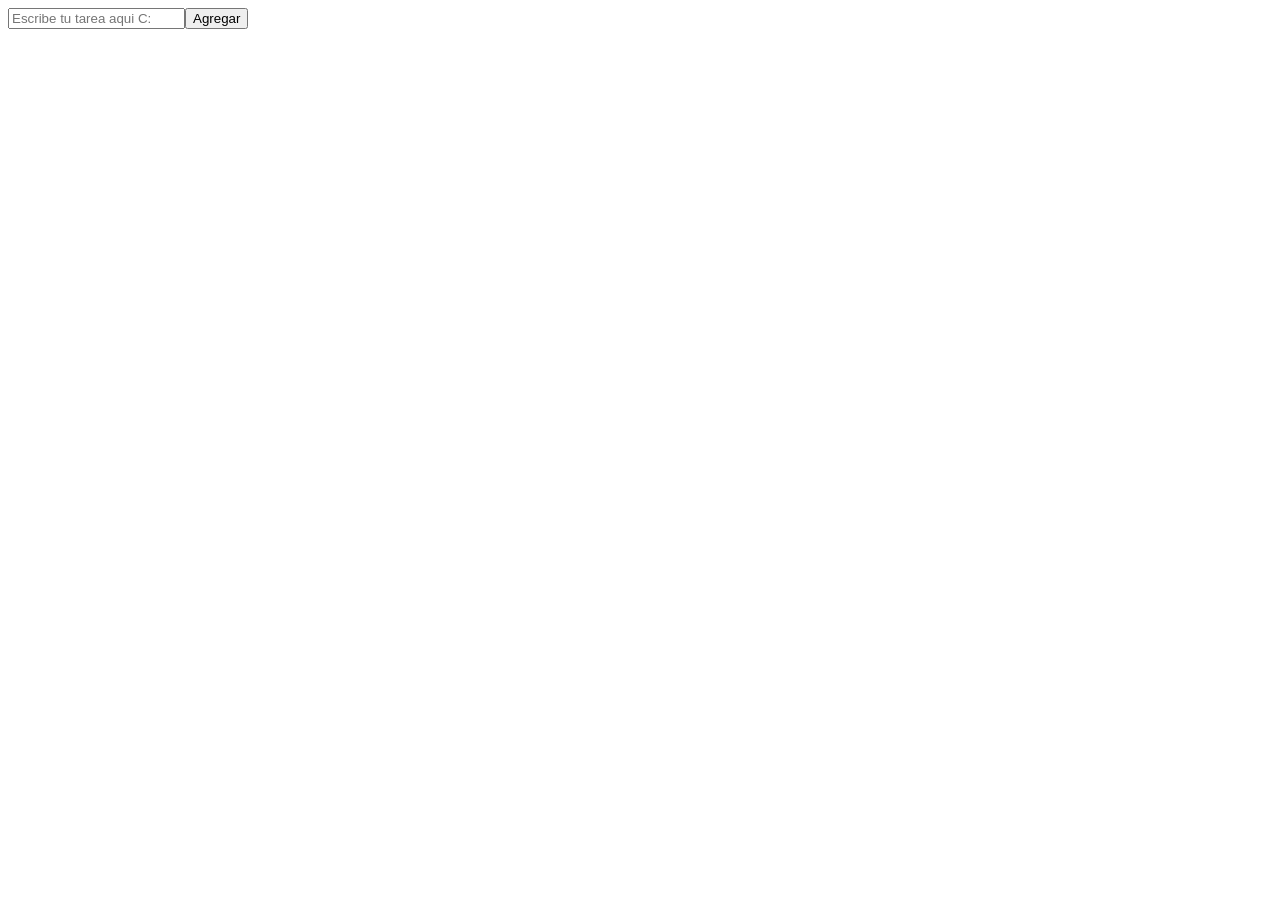
==== index.html @ 27ebbbf5 "cambiando el nombre a index" ====
<!DOCTYPE html>
<html lang="en">
  <head>
    <meta charset="utf-8">
    <title>Todo App</title>
  </head>
  <body>

    <div id="app" ></div>
	<script type="text/javascript" src="main.js"></script>
  </body>
</html>
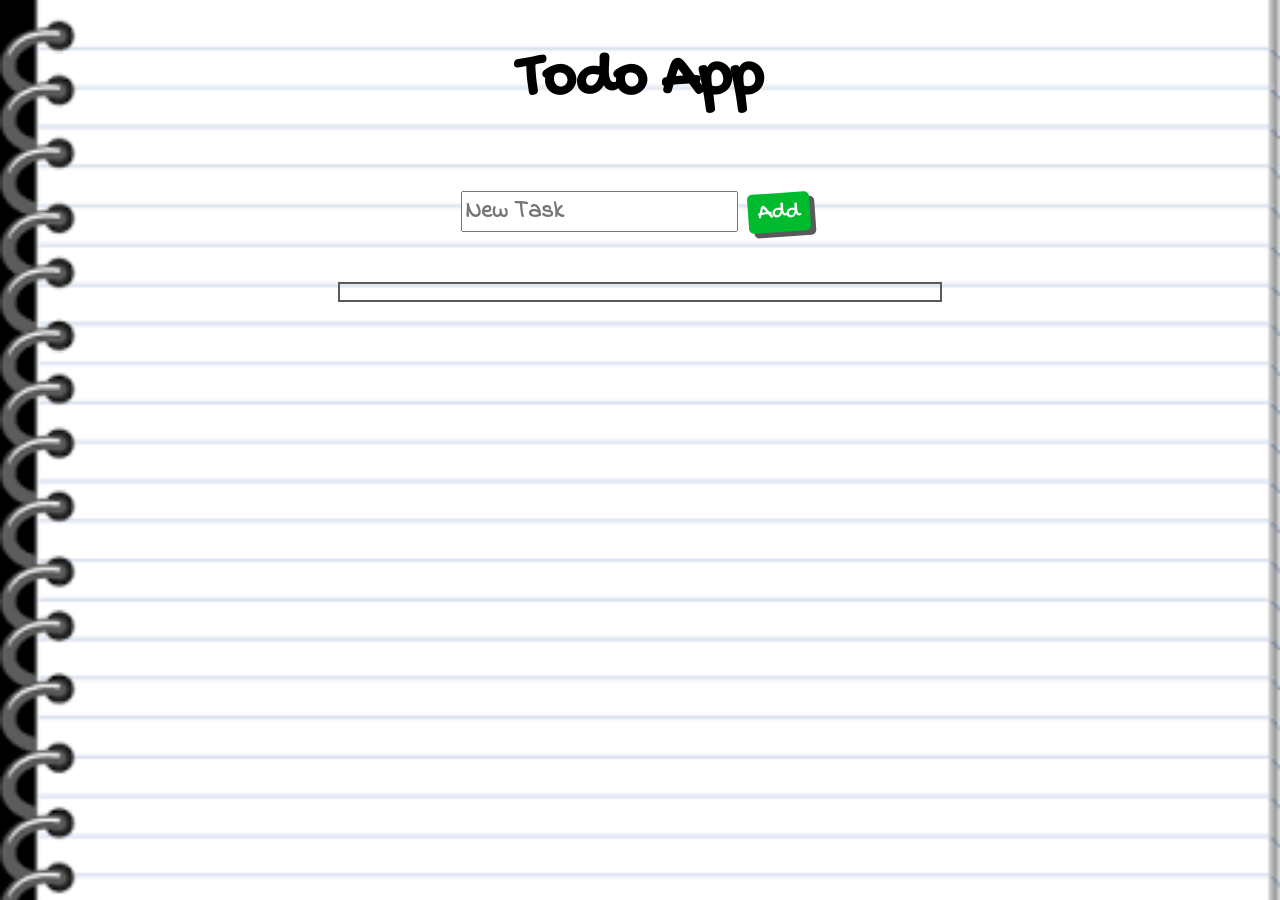
==== commit 3ab588cf: "renombrando el archivo principal" ====
--- a/index.html
+++ b/index.html
@@ -2,11 +2,12 @@
 <html lang="en">
   <head>
     <meta charset="utf-8">
-    <title>Todo App</title>
+    <link rel="stylesheet" href="styles.css">
+    <link rel="stylesheet" href="style.css">
+    <title>To do App</title>
   </head>
   <body>
-
     <div id="app" ></div>
-	<script type="text/javascript" src="main.js"></script>
+	  <script type="text/javascript" src="main.js"></script>
   </body>
 </html>
--- a/styles.css
+++ b/styles.css
@@ -0,0 +1,115 @@
+@import url('https://fonts.googleapis.com/css?family=Gochi+Hand');
+@import url('https://fonts.googleapis.com/css2?family=Inconsolata:wght@500&display=swap');
+@import url('https://fonts.googleapis.com/css2?family=Indie+Flower&display=swap');
+
+body {
+    padding: 0;
+    margin: 0;
+}
+
+#app {
+    background-image: url(images/fondoLibreta.png);
+    background-attachment: fixed;
+    background-size: cover;
+    background-repeat: no-repeat;
+    background-position: center center;
+    height: 100vh;
+    display: flex;
+    align-items: center;
+    align-content: center;
+    flex-direction: column;
+    overflow-y: scroll;
+
+}
+
+#tittleText {
+    font-family: 'Gochi Hand';
+    font-size: 4em;
+}
+
+#buttonAdd {
+    border: none;
+    transform: rotate(-4deg);
+    transform-origin: center;
+    font-family: 'Gochi Hand';
+    font-size: 1.5em;
+    border-radius: 5px;
+    box-shadow: 5px 5px 0 #5a5a5a;
+    background-color: #00bb2d;
+    color: #ffffff;
+    padding: 5px;
+    padding-left: 10px;
+    padding-right: 10px;
+    margin-left: 10px;
+    margin-right: 10px;
+}
+
+#buttonAdd:hover {
+    background-color: #ee8d85;
+    transform: rotate(8deg);
+    transform-origin: center;
+}
+
+#inputTask {
+    font-size: 1.5em;
+    font-family: 'Indie Flower', cursive;
+    font-weight: bolder;
+
+}
+
+#inputTask:focus {
+    outline: none !important;
+    border-left-color: #00bb2d;
+    border-color: #00bb2d;
+}
+
+#divContainer {
+    display: inline-block;
+    margin-bottom: 50px;
+    margin-top: 30px;
+}
+
+section {
+    display: inline-block;
+    width: 600px;
+    border: #5a5a5a 2px solid;
+}
+
+li {
+    position: relative;
+    padding: 0.5rem;
+    list-style: none;
+}
+
+li > p {
+    font-size: 1.5em;
+    font-family: 'Indie Flower', cursive;
+    display: inline;
+    margin: 5px;
+    margin-left: 10px;
+    margin-right: 10px;
+}
+
+li > button {
+    background-color: crimson;
+    color: #fff;
+    font-size: 1.5em;
+    font-family: 'Gochi Hand';
+    border-radius: 5px;
+    box-shadow: 5px 5px 0 #5a5a5a;
+    border: none;
+    margin-left: auto;
+    margin-right: 5px;
+    float: right;
+
+}
+
+li > p:hover {
+    text-decoration: line-through wavy #e7766e;
+}
+
+@media (max-width: 767.98px) {
+    section {
+        width: 80vw;
+    }
+}
--- a/style.css
+++ b/style.css
@@ -0,0 +1,7 @@
+.done > p{
+    opacity: 0.6;
+    text-decoration: line-through;
+}
+.done:hover >p{
+    opacity: 1;
+}
